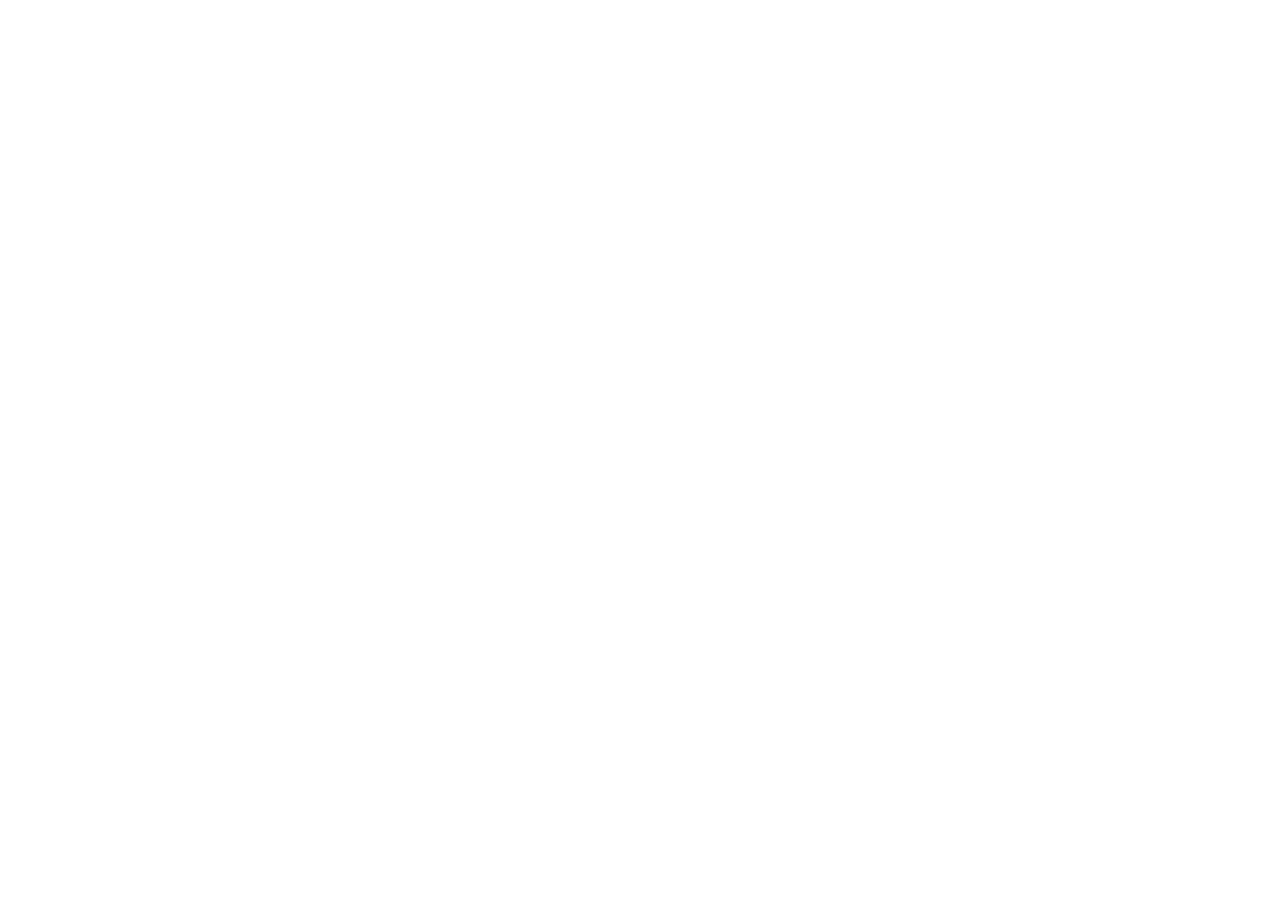
==== index.html @ 0f5ee510 "init" ====
<!DOCTYPE html>
<html lang="da">
  <head>
    <meta charset="UTF-8" />
    <meta name="viewport" content="width=device-width, initial-scale=1.0" />
    <title>Forside</title>
    <link rel="stylesheet" href="css/style.css" />
    <link rel="stylesheet" href="css/layout.css" />
  </head>
  <body></body>
</html>
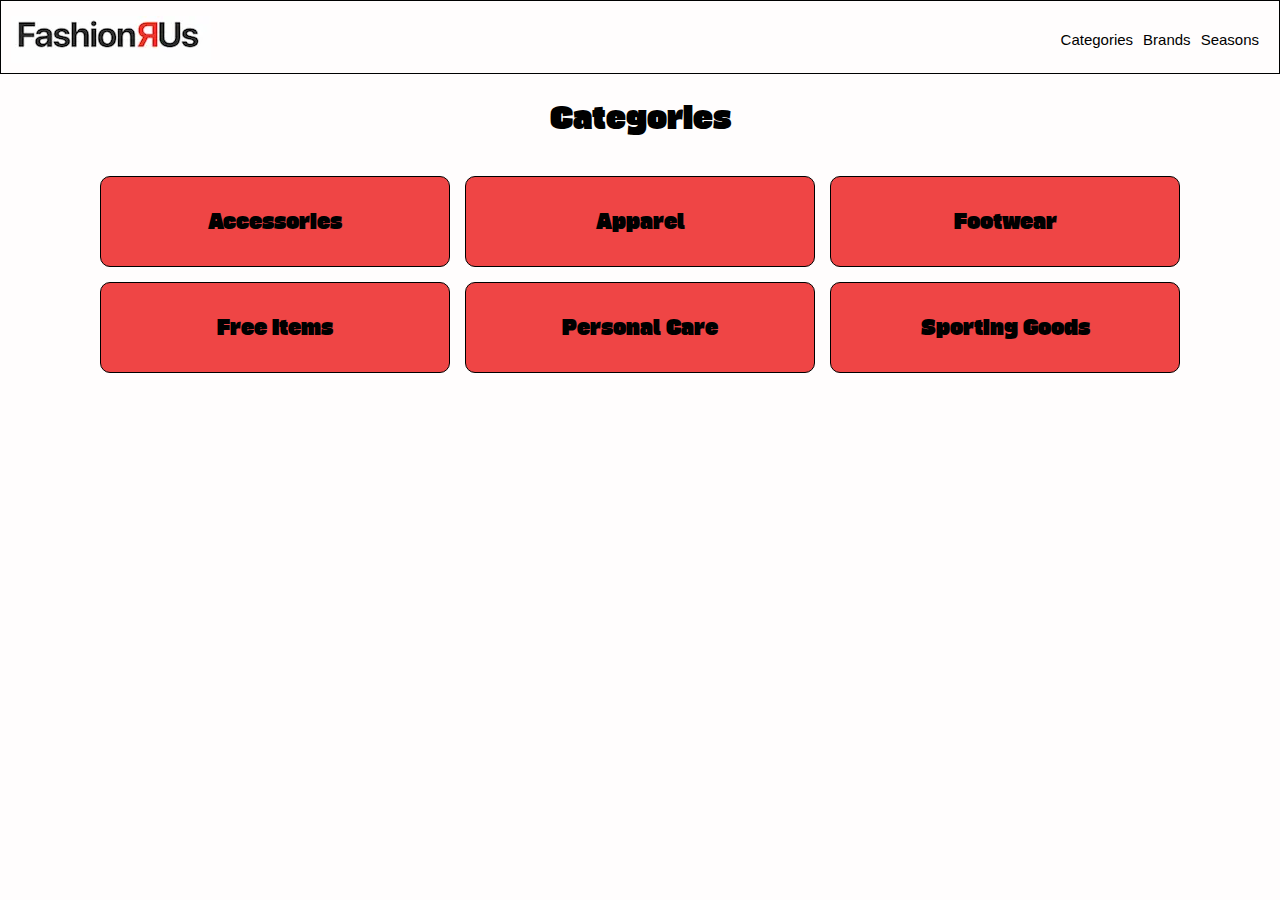
==== commit 13db850d: "tilføjet produkter mm." ====
--- a/index.html
+++ b/index.html
@@ -6,6 +6,46 @@
     <title>Forside</title>
     <link rel="stylesheet" href="css/style.css" />
     <link rel="stylesheet" href="css/layout.css" />
+    <link rel="preconnect" href="https://fonts.googleapis.com" />
+    <link rel="preconnect" href="https://fonts.gstatic.com" crossorigin />
+    <link href="https://fonts.googleapis.com/css2?family=Bungee+Tint&family=Courier+Prime:ital,wght@0,400;0,700;1,400;1,700&family=DM+Sans:ital,opsz,wght@0,9..40,100..1000;1,9..40,100..1000&family=Hanalei&family=Pacifico&family=Playfair+Display:ital,wght@0,400..900;1,400..900&family=Quicksand:wght@300..700&family=Rasa:ital,wght@0,300..700;1,300..700&family=Rozha+One&family=Rubik+Dirt&display=swap" rel="stylesheet" />
+    <link rel="preconnect" href="https://fonts.googleapis.com" />
+    <link rel="preconnect" href="https://fonts.gstatic.com" crossorigin />
+    <link href="https://fonts.googleapis.com/css2?family=Bungee+Tint&family=Courier+Prime:ital,wght@0,400;0,700;1,400;1,700&family=DM+Sans:ital,opsz,wght@0,9..40,100..1000;1,9..40,100..1000&family=Gasoek+One&family=Hanalei&family=Pacifico&family=Playfair+Display:ital,wght@0,400..900;1,400..900&family=Quicksand:wght@300..700&family=Rasa:ital,wght@0,300..700;1,300..700&family=Rozha+One&family=Rubik+Dirt&display=swap" rel="stylesheet" />
   </head>
-  <body></body>
+  <body>
+    <header>
+      <a href="index.html">
+        <img src="logo.webp" alt="logo" />
+      </a>
+      <ul class="menu">
+        <li>
+          <a href="index.html" class="menu_punkter">Categories</a>
+        </li>
+        <li>
+          <a href="index.html" class="menu_punkter">Brands</a>
+        </li>
+        <li>
+          <a href="index.html" class="menu_punkter">Seasons</a>
+        </li>
+      </ul>
+      <div class="burger">
+        <div class="line"></div>
+        <div class="line"></div>
+        <div class="line"></div>
+      </div>
+    </header>
+    <main>
+      <h2 class="forside">Categories</h2>
+      <div class="category_list_container">
+        <a href="produktliste.html" class="category">Accessories</a>
+        <a href="produktliste.html" class="category">Apparel</a>
+        <a href="produktliste.html" class="category">Footwear</a>
+        <a href="produktliste.html" class="category">Free Items</a>
+        <a href="produktliste.html" class="category">Personal Care</a>
+        <a href="produktliste.html" class="category">Sporting Goods</a>
+      </div>
+    </main>
+    <script src="js/menu.js"></script>
+  </body>
 </html>
--- a/css/style.css
+++ b/css/style.css
@@ -0,0 +1,124 @@
+* {
+  margin: 0px;
+  padding: 0px;
+  box-sizing: border-box;
+}
+img {
+  width: 100%;
+  height: auto;
+  display: block;
+}
+@font-face {
+  font-family: dm_sans;
+  src: url(../fonts/dm_sans/dmsans-variablefont_opszwght-webfont.woff2) format("woff2");
+  font-weight: normal;
+  font-style: normal;
+}
+@font-face {
+  font-family: gaso;
+  src: url(../fonts/gaso/gasoekone-regular-webfont.woff2) format("woff2");
+  font-weight: normal;
+  font-style: normal;
+}
+header {
+  font-size: 12px;
+  font-family: Arial, Helvetica, sans-serif;
+  border: 1px solid black;
+  padding: 10px 15px;
+}
+.menu a {
+  display: block;
+  color: black;
+  padding: 5px;
+  text-decoration: none;
+}
+.menu a:hover {
+  color: red;
+}
+body {
+  background-color: rgba(255, 252, 252, 0.753);
+}
+h2 {
+  font-size: 18px;
+  font-family: gaso;
+  font-weight: 100;
+  padding: 25px 15px;
+  color: red;
+}
+.forside {
+  text-align: center;
+  color: black;
+}
+.category {
+  text-decoration: none;
+  color: black;
+  font-family: gaso;
+  font-weight: 100;
+  font-size: 15px;
+  background-color: rgb(239, 69, 69);
+  border: 1px solid black;
+  border-radius: 10px;
+  padding: 25px;
+}
+.category:hover {
+  color: white;
+}
+h3 {
+  font-size: 15px;
+  font-family: gaso;
+  font-weight: 100;
+  padding-top: 5px;
+  text-align: center;
+}
+h3:hover {
+  color: red;
+}
+h4 {
+  color: rgb(155, 155, 155);
+  font-family: dm_sans;
+  font-size: 14px;
+  text-align: center;
+}
+.pris {
+  font-family: dm_sans;
+  font-size: 14px;
+  font-weight: 900;
+  text-align: center;
+  padding: 5px;
+}
+a {
+  text-decoration: none;
+  color: inherit;
+}
+.discount {
+  font-size: 14px;
+  font-family: gaso;
+  background-color: white;
+}
+.sold_out {
+  font-size: 18px;
+  font-family: gaso;
+  background-color: white;
+}
+.rabat_sold {
+  opacity: 0.4;
+}
+/* PRODUKT */
+.p_produkt {
+  font-family: gaso;
+  font-size: 13px;
+}
+@media (min-width: 850px) {
+  header {
+    font-size: 15px;
+  }
+  h2 {
+    font-size: 30px;
+    font-family: gaso;
+    padding: 25px 15px;
+  }
+  .category {
+    font-size: 20px;
+    padding: 2rem;
+  }
+}
--- a/css/layout.css
+++ b/css/layout.css
@@ -0,0 +1,141 @@
+header {
+  padding-top: 15px;
+  padding-left: 10px;
+  padding-right: 10px;
+  display: flex;
+  justify-content: space-between;
+}
+.menu {
+  display: flex;
+  list-style: none;
+  padding: 10px 5px;
+}
+.burger {
+  width: 25px;
+  height: 15px;
+  cursor: pointer;
+  margin: 1rem 2rem;
+}
+.burger .line {
+  width: 100%;
+  height: 2px;
+  background-color: black;
+  margin-bottom: 5px;
+  transition: 0.2s linear;
+}
+.burger {
+  display: none;
+}
+@media screen and (max-width: 800px) {
+  .menu {
+    display: none;
+  }
+  .burger {
+    display: block;
+  }
+  .burger.active .line:nth-child(1) {
+    transform: rotate(45deg) translate(5px, 5px);
+    transition: 0.2s linear;
+  }
+  .burger.active .line:nth-child(2) {
+    opacity: 0;
+    transition: 0.15s linear;
+  }
+  .burger.active .line:nth-child(3) {
+    transform: rotate(-45deg) translate(5px, -5px);
+    transition: 0.2s linear;
+  }
+  nav.active .menu {
+    display: block;
+    position: absolute;
+    top: 45px;
+    left: 0;
+    width: 100%;
+    z-index: 1;
+  }
+  nav.active .menu li {
+    margin: 10px 20px;
+  }
+  nav.active .menu a {
+    font-size: 15px;
+  }
+}
+.category_list_container {
+  display: grid;
+  grid-template-columns: repeat(2, 1fr);
+  text-align: center;
+  gap: 10px;
+  padding: 15px 10px;
+}
+/* produktliste */
+.product_list_container {
+  display: grid;
+  grid-template-columns: 1fr 1fr;
+  padding: 15px;
+  gap: 10px;
+}
+.produkt {
+  border: 1px solid black;
+}
+.produkt_rabat {
+  border: 1px solid black;
+  display: grid;
+}
+.rabat,
+.rabat_sold {
+  grid-row: 1 / 2;
+  grid-column: 1 / 2;
+  align-self: stretch;
+}
+.discount,
+.sold_out {
+  grid-row: 1 / 2;
+  grid-column: 1 / 2;
+}
+.discount {
+  place-self: start end;
+  margin: 15px;
+  padding: 10px;
+  z-index: 10;
+}
+.sold_out {
+  place-self: center;
+  padding: 18px;
+  z-index: 10;
+}
+/* Produkt */
+.produktbeskrivelser {
+  display: grid;
+  grid-template-columns: repeat(3, 1fr);
+  gap: 20px;
+}
+.img_produkt {
+  grid-column: 1;
+}
+.produkt_info {
+  grid-column: 2;
+}
+.produkt_info {
+  padding: 10px;
+}
+/* DESKTOP */
+@media (min-width: 850px) {
+  main {
+    max-width: 1100px;
+    margin: 0 auto;
+  }
+  .category_list_container {
+    gap: 15px;
+  }
+  .category_list_container {
+    display: grid;
+    grid-template-columns: repeat(3, 1fr);
+  }
+  /* produktliste */
+  .product_list_container {
+    display: grid;
+    grid-template-columns: repeat(3, 1fr);
+    padding: 15px;
+    gap: 10px;
+  }
+}
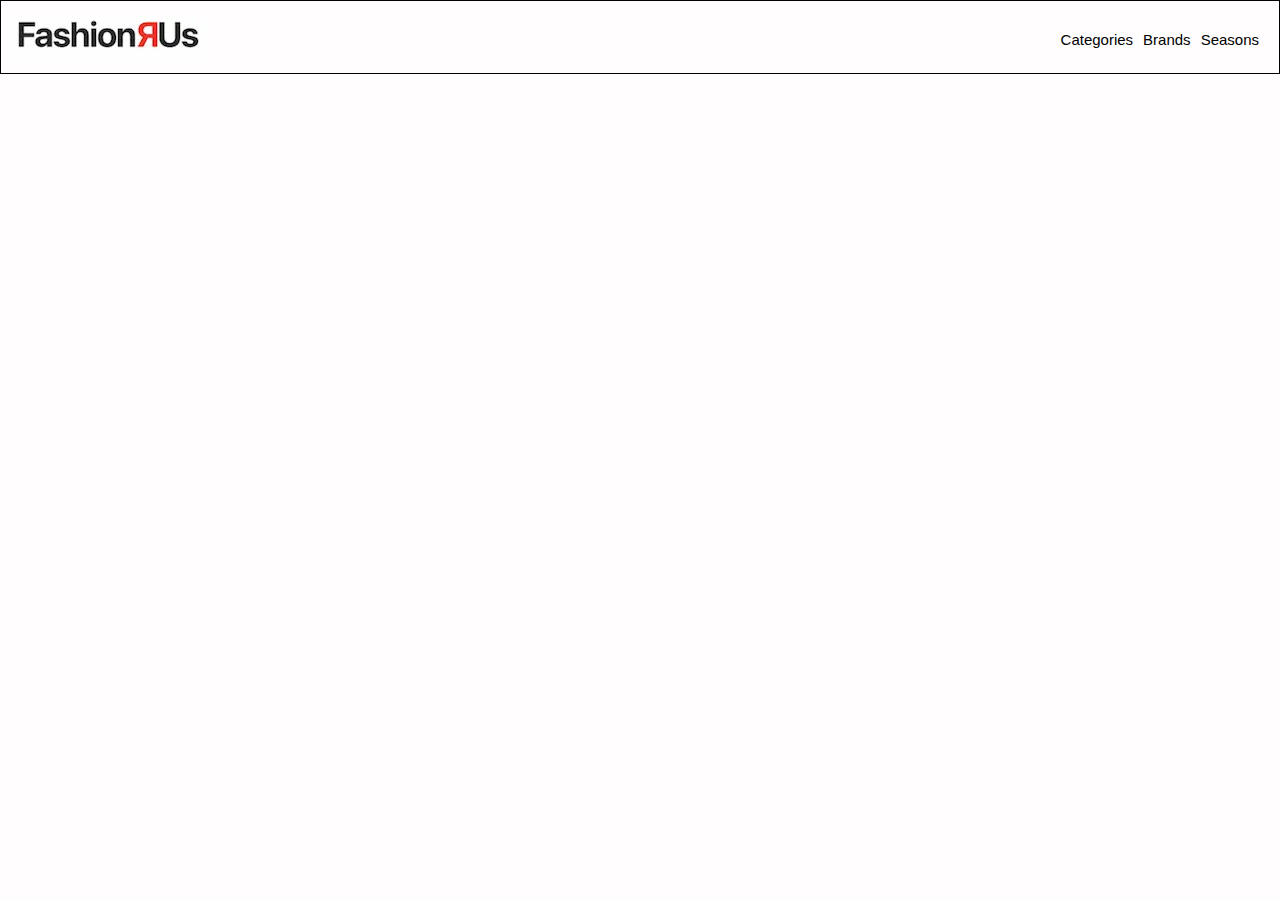
==== commit 495bd3e4: "lav forside dynamisk" ====
--- a/index.html
+++ b/index.html
@@ -18,34 +18,39 @@
       <a href="index.html">
         <img src="logo.webp" alt="logo" />
       </a>
-      <ul class="menu">
-        <li>
-          <a href="index.html" class="menu_punkter">Categories</a>
-        </li>
-        <li>
-          <a href="index.html" class="menu_punkter">Brands</a>
-        </li>
-        <li>
-          <a href="index.html" class="menu_punkter">Seasons</a>
-        </li>
-      </ul>
-      <div class="burger">
-        <div class="line"></div>
-        <div class="line"></div>
-        <div class="line"></div>
-      </div>
+      <nav>
+        <ul class="menu">
+          <li>
+            <a href="index.html" class="menu_punkter">Categories</a>
+          </li>
+          <li>
+            <a href="index.html" class="menu_punkter">Brands</a>
+          </li>
+          <li>
+            <a href="index.html" class="menu_punkter">Seasons</a>
+          </li>
+        </ul>
+        <div class="burger">
+          <div class="line"></div>
+          <div class="line"></div>
+          <div class="line"></div>
+        </div>
+      </nav>
     </header>
     <main>
       <h2 class="forside">Categories</h2>
       <div class="category_list_container">
-        <a href="produktliste.html" class="category">Accessories</a>
+        <!-- <a href="produktliste.html" class="category">Accessories</a>
         <a href="produktliste.html" class="category">Apparel</a>
         <a href="produktliste.html" class="category">Footwear</a>
         <a href="produktliste.html" class="category">Free Items</a>
         <a href="produktliste.html" class="category">Personal Care</a>
-        <a href="produktliste.html" class="category">Sporting Goods</a>
+        <a href="produktliste.html" class="category">Sporting Goods</a> -->
       </div>
     </main>
-    <script src="js/menu.js"></script>
+    <script src="index.js"></script>
+    <script src="menu.js"></script>
+    <script src="produktliste.js"></script>
+    <script src="produkt.js"></script>
   </body>
 </html>
--- a/css/style.css
+++ b/css/style.css
@@ -63,15 +63,20 @@
 .category:hover {
   color: white;
 }
+.displaynavn {
+  font-size: 17px;
+  color: red;
+  font-family: Arial, Helvetica, sans-serif;
+  padding-top: 5px;
+  text-align: center;
+}
 h3 {
-  font-size: 15px;
-  font-family: gaso;
+  font-family: gaso;
+  font-size: 12px;
   font-weight: 100;
   padding-top: 5px;
-  text-align: center;
-}
-h3:hover {
-  color: red;
+
+  text-align: center;
 }
 h4 {
   color: rgb(155, 155, 155);
@@ -79,12 +84,16 @@
   font-size: 14px;
   text-align: center;
 }
-.pris {
+.pris,
+.pris_tilbud {
   font-family: dm_sans;
   font-size: 14px;
   font-weight: 900;
   text-align: center;
   padding: 5px;
+}
+.pris_tilbud {
+  text-decoration: line-through;
 }
 a {
   text-decoration: none;
@@ -104,9 +113,79 @@
   opacity: 0.4;
 }
 /* PRODUKT */
+.navigation {
+  padding: 10px;
+  font-family: Arial, Helvetica, sans-serif;
+  font-size: 10px;
+  padding-top: 15px;
+  text-align: center;
+  color: darkgrey;
+}
+.index:hover {
+  color: red;
+}
 .p_produkt {
   font-family: gaso;
+  font-size: 22px;
+}
+.info {
+  list-style: none;
+  font-family: gaso;
+  font-size: 14px;
+  padding: 2px;
+  padding-top: 8px;
+}
+.info:hover {
+  color: red;
+}
+p {
+  font-family: dm_sans;
+}
+.old_price {
+  text-decoration: line-through;
+}
+.beskrivelse {
+  font-family: dm_sans;
+  font-size: 15px;
+  padding-bottom: 12px;
+}
+.produkt_info {
+  background-color: rgb(241, 232, 232);
+}
+.discount_produkt {
   font-size: 13px;
+  color: red;
+  align-self: center;
+  padding: 5px;
+}
+.info_pris {
+  text-decoration: line-through;
+}
+.choose_size {
+  font-family: gaso;
+  font-weight: 100;
+  font-size: 14px;
+  gap: 10px;
+}
+.choose_size:hover {
+  color: red;
+}
+.knap_kurv,
+.knap_buy {
+  background-color: darkgrey;
+  color: white;
+  border-radius: 10px;
+  border: 1px solid black;
+}
+.knap_kurv:hover,
+.knap_buy:hover {
+  color: red;
+  background-color: white;
+  border: 1px solid black;
+}
+.knapper {
+  font-family: Georgia, "Times New Roman", Times, serif;
+  font-size: 12px;
 }
 @media (min-width: 850px) {
   header {
@@ -121,4 +200,28 @@
     font-size: 20px;
     padding: 2rem;
   }
-}
+  .navigation {
+    padding: 10px;
+    font-family: Arial, Helvetica, sans-serif;
+    font-size: 12px;
+    padding-top: 20px;
+  }
+  .displaynavn {
+    font-size: 22px;
+  }
+  .p_produkt {
+    font-size: 30px;
+  }
+  .info,
+  .choose_size {
+    font-size: 20px;
+  }
+  .beskrivelse {
+    font-size: 18px;
+  }
+  .knapper {
+    font-family: Georgia, "Times New Roman", Times, serif;
+    font-size: 15px;
+    padding: 10px;
+  }
+}
--- a/css/layout.css
+++ b/css/layout.css
@@ -9,6 +9,7 @@
   display: flex;
   list-style: none;
   padding: 10px 5px;
+  text-align: center;
 }
 .burger {
   width: 25px;
@@ -48,7 +49,9 @@
   nav.active .menu {
     display: block;
     position: absolute;
-    top: 45px;
+    background-color: white;
+    border: 1px solid black;
+    top: 60px;
     left: 0;
     width: 100%;
     z-index: 1;
@@ -64,7 +67,7 @@
   display: grid;
   grid-template-columns: repeat(2, 1fr);
   text-align: center;
-  gap: 10px;
+  gap: 15px;
   padding: 15px 10px;
 }
 /* produktliste */
@@ -106,20 +109,38 @@
 /* Produkt */
 .produktbeskrivelser {
   display: grid;
-  grid-template-columns: repeat(3, 1fr);
+
   gap: 20px;
-}
-.img_produkt {
-  grid-column: 1;
+  margin: 2rem;
 }
 .produkt_info {
-  grid-column: 2;
+  padding: 15px;
 }
-.produkt_info {
-  padding: 10px;
+.p_produkt {
+  padding-bottom: 10px;
+  text-align: center;
+}
+.kategorier {
+  column-count: 2;
+  padding: 25px;
+  text-align: center;
+}
+.choose_size {
+  display: flex;
+  justify-content: center;
+  padding: 15px;
+}
+.knapper {
+  display: flex;
+  gap: 20px;
+  justify-content: space-around;
+  padding: 8px;
 }
 /* DESKTOP */
 @media (min-width: 850px) {
+  .produktbeskrivelser {
+    grid-template-columns: repeat(2, 1fr);
+  }
   main {
     max-width: 1100px;
     margin: 0 auto;
@@ -138,4 +159,15 @@
     padding: 15px;
     gap: 10px;
   }
+  /* PRODUKT */
+  .kategorier {
+    display: flex;
+    flex-direction: column;
+    text-align: center;
+  }
+  .produkt_info {
+    display: flex;
+    flex-direction: column;
+    justify-content: space-between;
+  }
 }
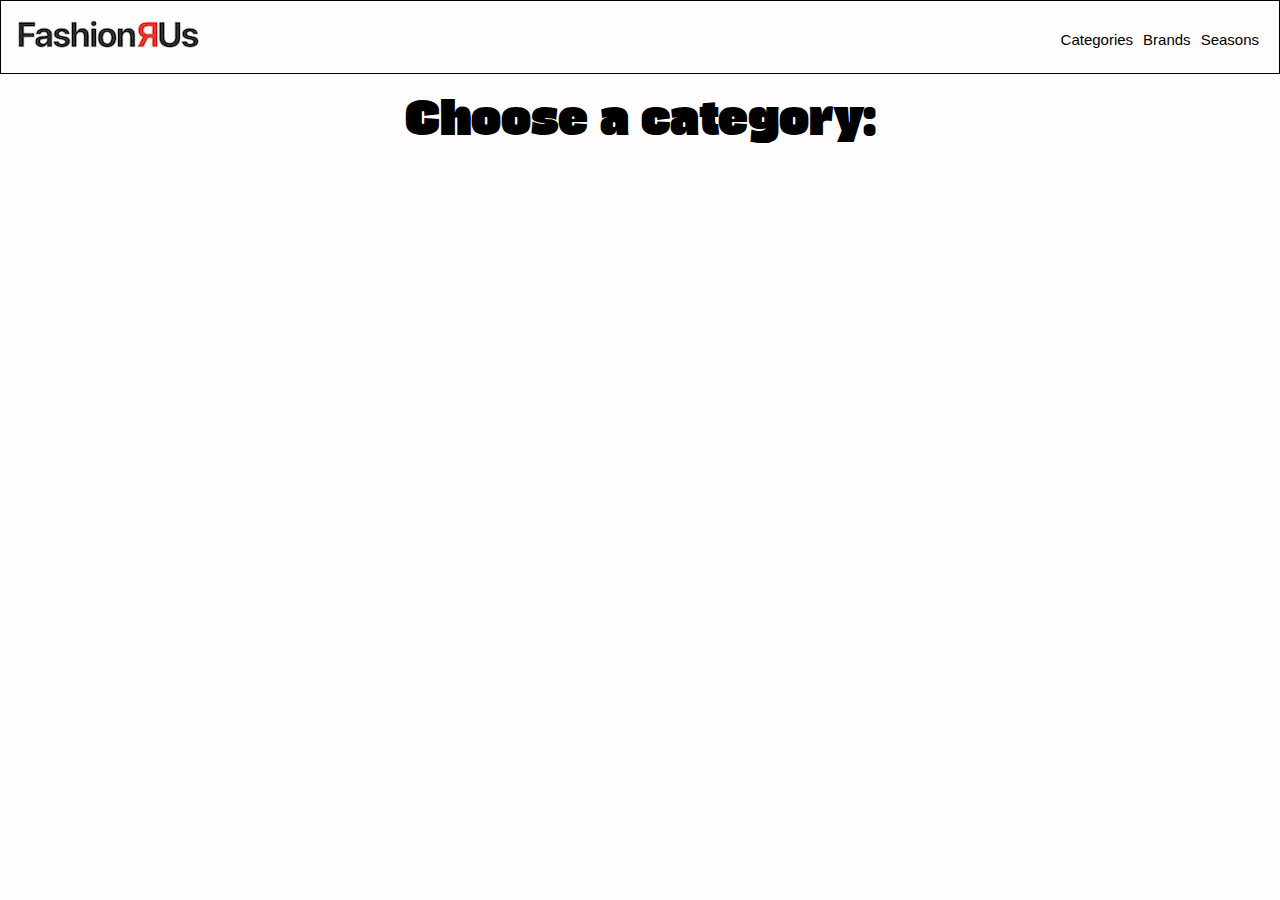
==== commit d5f958f7: "Indsat h1 på forside" ====
--- a/index.html
+++ b/index.html
@@ -38,6 +38,7 @@
       </nav>
     </header>
     <main>
+      <h1 class="overskrift">Choose a category:</h1>
       <h2 class="forside">Categories</h2>
       <div class="category_list_container">
         <!-- <a href="produktliste.html" class="category">Accessories</a>
--- a/css/style.css
+++ b/css/style.css
@@ -19,6 +19,13 @@
   src: url(../fonts/gaso/gasoekone-regular-webfont.woff2) format("woff2");
   font-weight: normal;
   font-style: normal;
+}
+.overskrift {
+  font-family: gaso;
+  font-size: 35px;
+  font-weight: 100;
+  padding: 15px 20px;
+  text-align: center;
 }
 header {
   font-size: 12px;
@@ -95,22 +102,49 @@
 .pris_tilbud {
   text-decoration: line-through;
 }
+.pris_tilbud_on {
+  visibility: visible;
+  text-decoration: line-through;
+}
 a {
   text-decoration: none;
   color: inherit;
 }
+.produkt {
+  border: 1px solid black;
+  visibility: hidden;
+}
+.produkt_rabat {
+  border: 1px solid black;
+  display: grid;
+}
 .discount {
   font-size: 14px;
   font-family: gaso;
-  background-color: white;
+  background-color: red;
+  visibility: hidden;
 }
 .sold_out {
   font-size: 18px;
   font-family: gaso;
   background-color: white;
+  border: 1px solid black;
+  visibility: hidden;
+}
+.discount_on {
+  visibility: visible;
+}
+.sold_out_on {
+  visibility: visible;
+}
+.skjul {
+  visibility: hidden;
+}
+.skjul_on {
+  visibility: visible;
 }
 .rabat_sold {
-  opacity: 0.4;
+  opacity: 0.3;
 }
 /* PRODUKT */
 .navigation {
@@ -191,6 +225,9 @@
   header {
     font-size: 15px;
   }
+  .overskrift {
+    font-size: 45px;
+  }
   h2 {
     font-size: 30px;
     font-family: gaso;
--- a/css/layout.css
+++ b/css/layout.css
@@ -77,13 +77,6 @@
   padding: 15px;
   gap: 10px;
 }
-.produkt {
-  border: 1px solid black;
-}
-.produkt_rabat {
-  border: 1px solid black;
-  display: grid;
-}
 .rabat,
 .rabat_sold {
   grid-row: 1 / 2;
@@ -98,12 +91,12 @@
 .discount {
   place-self: start end;
   margin: 15px;
-  padding: 10px;
+  padding: 8px;
   z-index: 10;
 }
 .sold_out {
   place-self: center;
-  padding: 18px;
+  padding: 10px 28px;
   z-index: 10;
 }
 /* Produkt */
